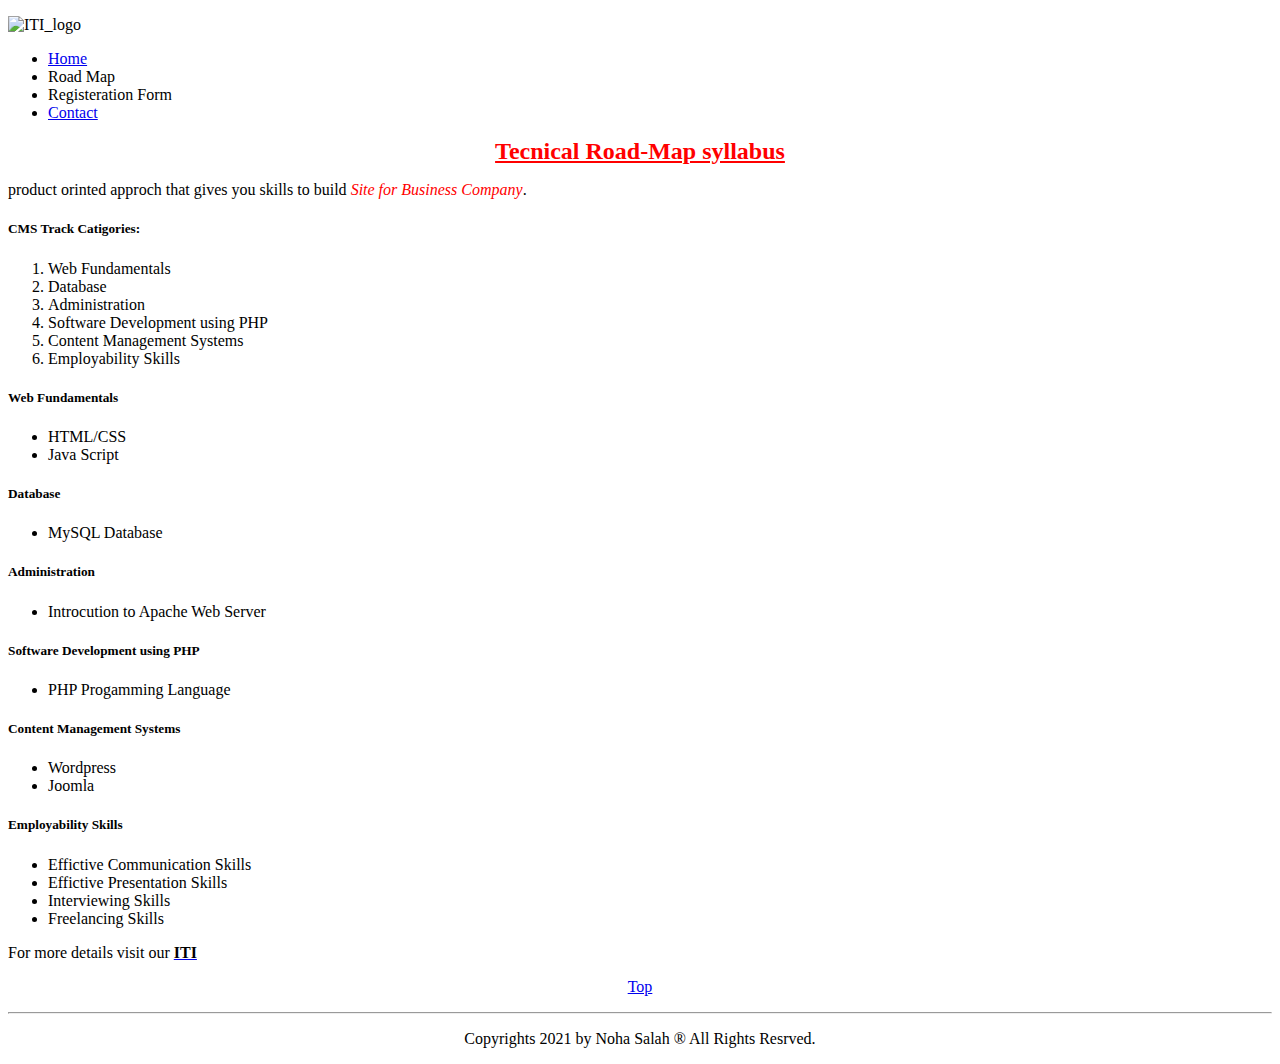
==== main_page.html @ 4335533a "underline content head" ====
<!DOCTYPE html>
<html lang="en">

<head>
    <meta charset="UTF-8">
    <meta http-equiv="X-UA-Compatible" content="IE=edge">
    <meta name="viewport" content="width=device-width, initial-scale=1.0">
    <title>MAIN</title>
</head>

<body>
    <p>
        <img src="ITI_logo.png" alt="ITI_logo" width="100px" />
    </p>
    <p>
    <ul>
        <li><a href="/index.html">Home</a></li>
        <li>Road Map</li>
        <li>Registeration Form</li>
        <li><a href="https://iti.gov.eg/iti/home" target="_blank">Contact</a></li>
    </ul>
    </p>
    <h1 style="text-align:center;font-size: x-large;color: red;"><b><u>Tecnical Road-Map syllabus</u></b></h1>
    <p>product orinted approch that gives you skills to build <span style="color: red;"><i>Site for Business
                Company</i></span>.</p>
    <h5>CMS Track Catigories:</h5>
    <ol>
        <li>Web Fundamentals</li>
        <li>Database</li>
        <li>Administration</li>
        <li>Software Development using PHP</li>
        <li>Content Management Systems</li>
        <li>Employability Skills</li>
    </ol>
    <h5>Web Fundamentals</h5>
    <ul>
        <li>HTML/CSS</li>
        <li>Java Script</li>
    </ul>
    <h5>Database</h5>
    <ul>
        <li>MySQL Database</li>
    </ul>
    <h5>Administration</h5>
    <ul>
        <li>Introcution to Apache Web Server</li>
    </ul>
    <h5>Software Development using PHP</h5>
    <ul>
        <li>PHP Progamming Language</li>
    </ul>
    <h5>Content Management Systems</h5>
    <ul>
        <li>Wordpress</li>
        <li>Joomla</li>
    </ul>
    <h5>Employability Skills</h5>
    <ul>
        <li>Effictive Communication Skills</li>
        <li>Effictive Presentation Skills</li>
        <li>Interviewing Skills</li>
        <li>Freelancing Skills</li>
    </ul>
    <p>
        For more details visit our <span><a href="https://iti.gov.eg/iti/home" target="_blank"><b style="color: black;">ITI</b></a></span>
    </p>
    <p style="text-align: center;">
        <a href="#top">Top</a>
    </p>
    <hr/>
    <p style="text-align: center;">
        Copyrights 2021 by Noha Salah &#174; All Rights Resrved.
    </p>
</body>
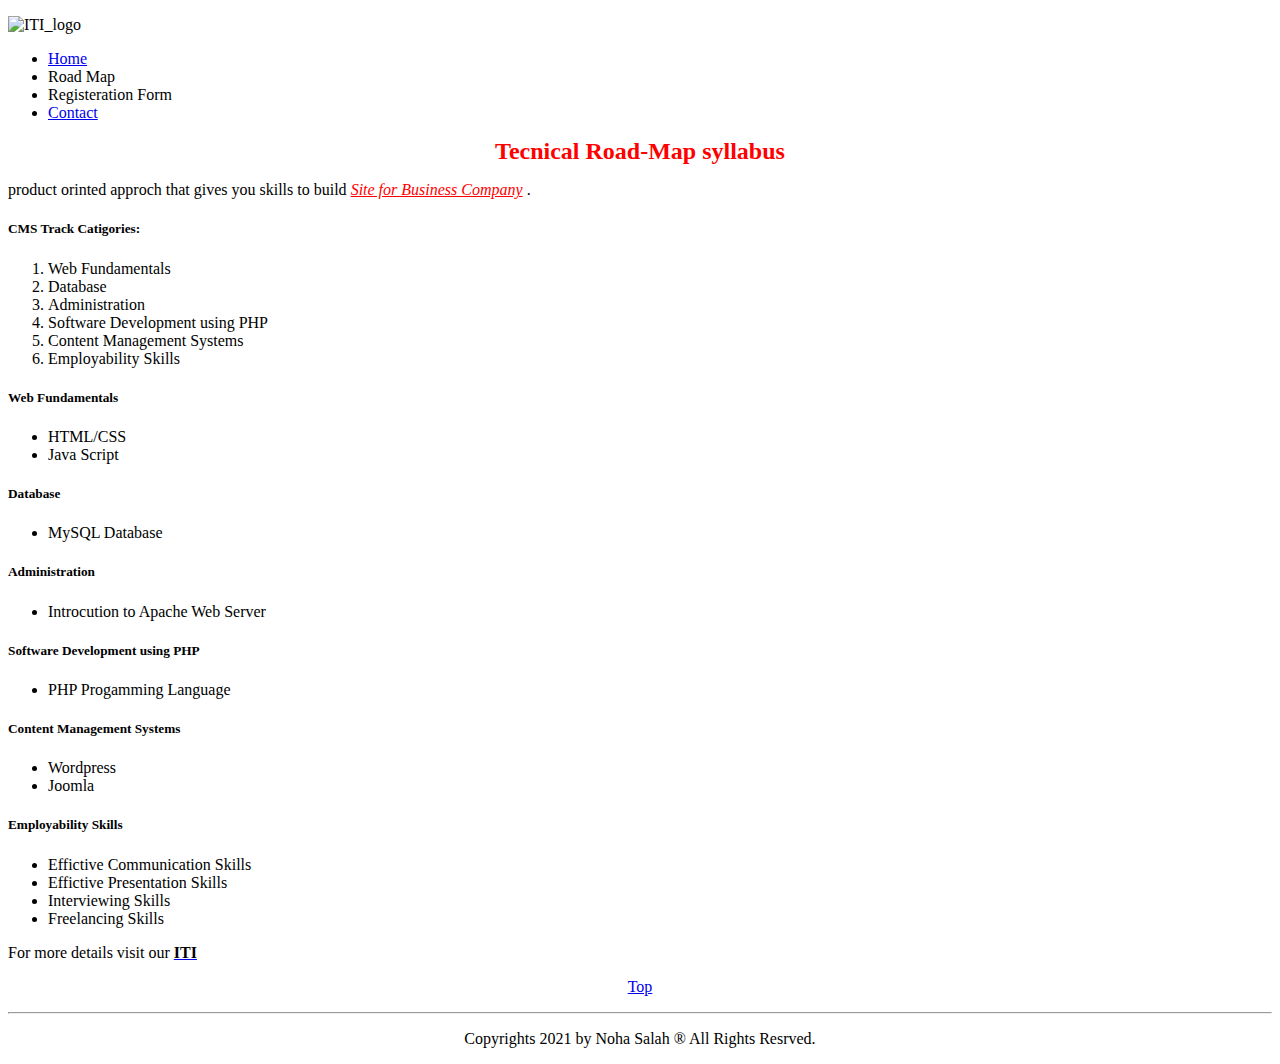
==== commit fa2b5bce: "push" ====
--- a/main_page.html
+++ b/main_page.html
@@ -1,11 +1,10 @@
 <!DOCTYPE html>
 <html lang="en">
-
 <head>
     <meta charset="UTF-8">
     <meta http-equiv="X-UA-Compatible" content="IE=edge">
     <meta name="viewport" content="width=device-width, initial-scale=1.0">
-    <title>MAIN</title>
+    <title>Road Map</title>
 </head>
 
 <body>
@@ -20,9 +19,10 @@
         <li><a href="https://iti.gov.eg/iti/home" target="_blank">Contact</a></li>
     </ul>
     </p>
-    <h1 style="text-align:center;font-size: x-large;color: red;"><b><u>Tecnical Road-Map syllabus</u></b></h1>
-    <p>product orinted approch that gives you skills to build <span style="color: red;"><i>Site for Business
-                Company</i></span>.</p>
+    <h1 style="text-align:center;font-size: x-large;color: red;">Tecnical Road-Map syllabus</h1>
+    <p>product orinted approch that gives you skills to build <span style="color: red;"><i><u>Site for Business
+                    Company</u></i></span> .
+    </p>
     <h5>CMS Track Catigories:</h5>
     <ol>
         <li>Web Fundamentals</li>
@@ -62,13 +62,14 @@
         <li>Freelancing Skills</li>
     </ul>
     <p>
-        For more details visit our <span><a href="https://iti.gov.eg/iti/home" target="_blank"><b style="color: black;">ITI</b></a></span>
+        For more details visit our <span><a href="https://iti.gov.eg/iti/home" target="_blank"><b
+                    style="color: black;">ITI</b></a></span>
     </p>
     <p style="text-align: center;">
         <a href="#top">Top</a>
     </p>
-    <hr/>
+    <hr />
     <p style="text-align: center;">
         Copyrights 2021 by Noha Salah &#174; All Rights Resrved.
     </p>
-</body>
+</body>